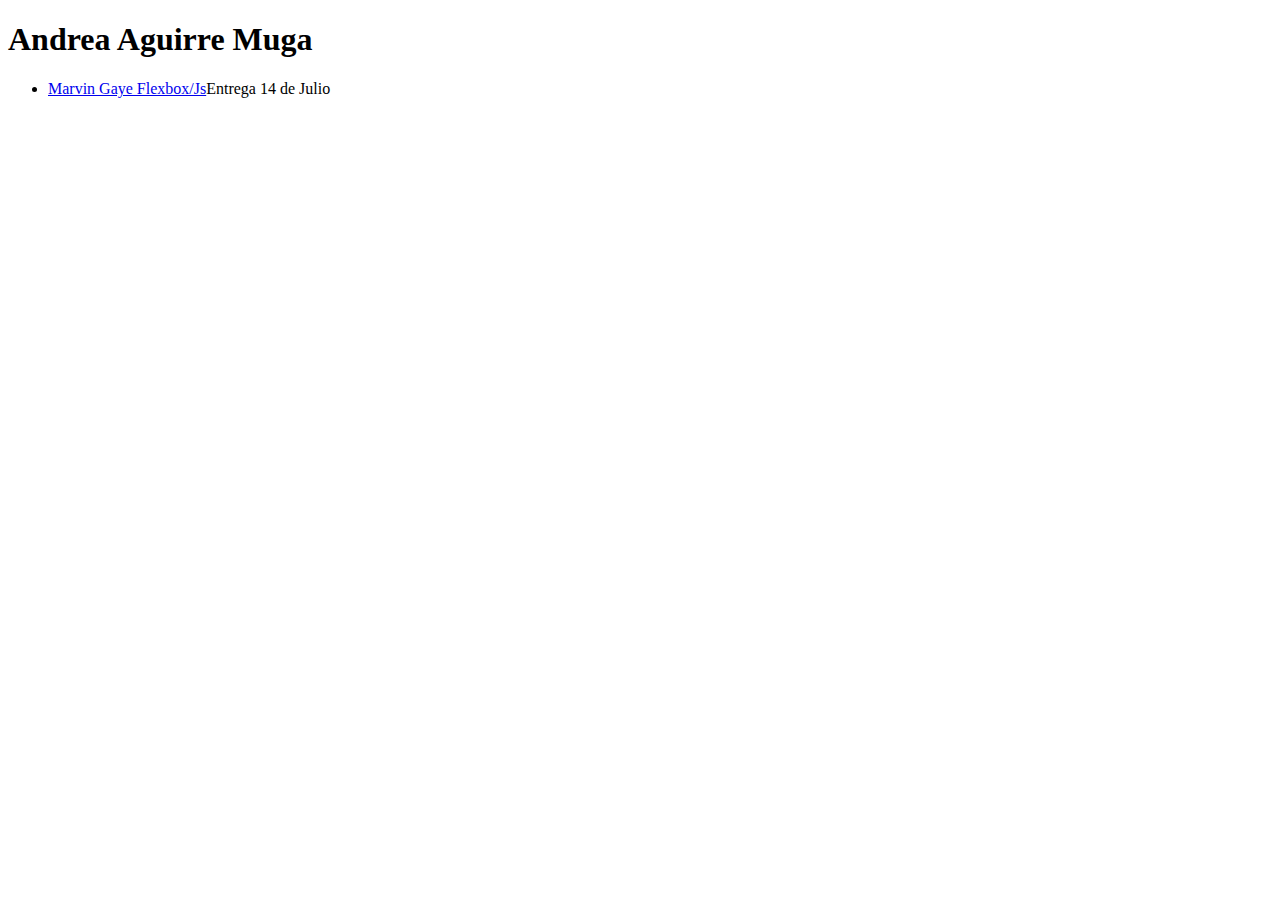
==== index.html @ 3b39ea12 "Initial commit" ====
<!DOCTYPE html>
<html lang="en">
<head>
    <meta charset="UTF-8">
    <meta http-equiv="X-UA-Compatible" content="IE=edge">
    <meta name="viewport" content="width=device-width, initial-scale=1.0">
    <title>Portafolio_Andrea_Aguirre</title>
</head>
<body>
    <h1>Andrea Aguirre Muga</h1>
    <ul>
        <li><a href="FlexBox/index.html">Marvin Gaye Flexbox/Js</a>Entrega 14 de Julio</li>
    </ul>
</body>
</html>
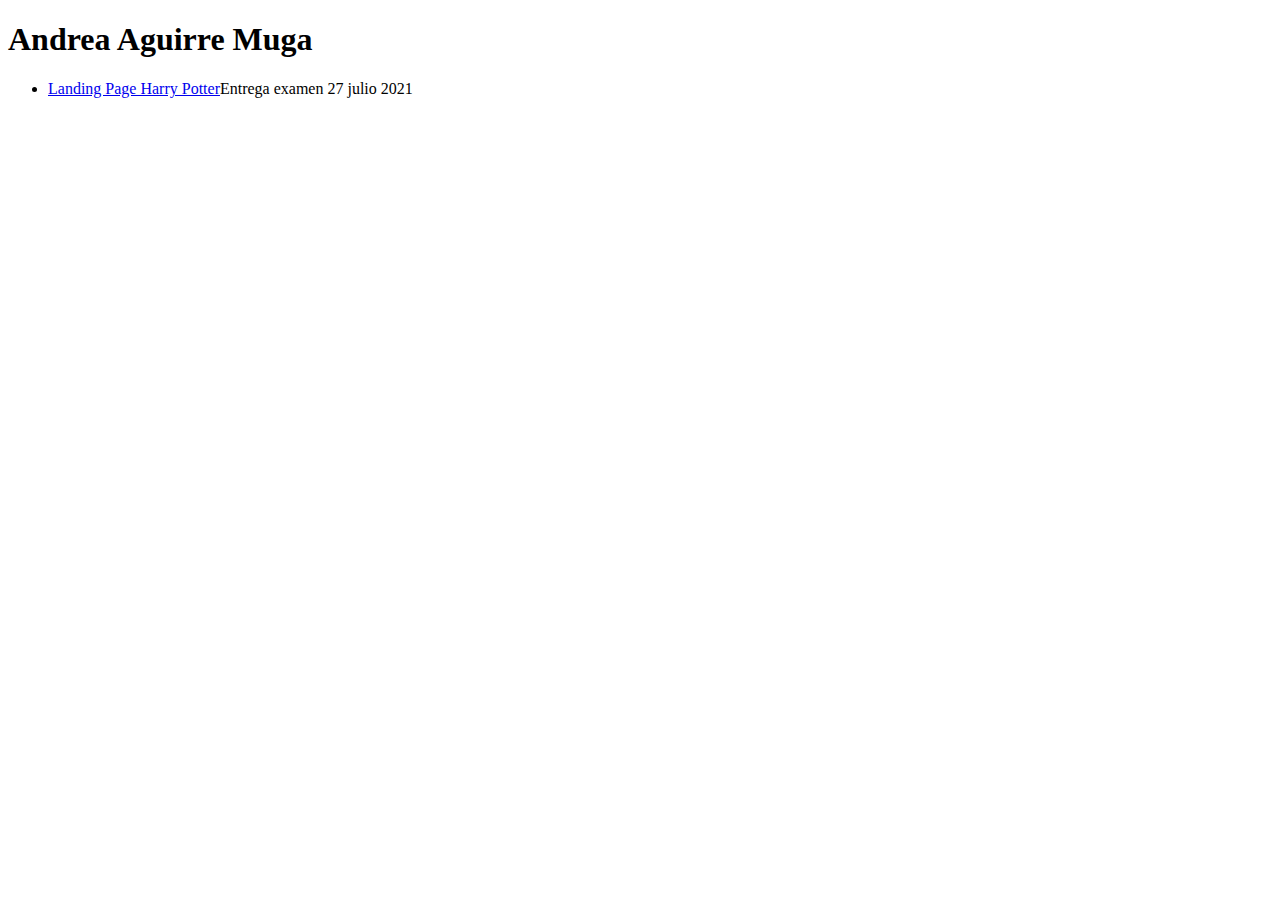
==== commit 20c67671: "Add files via upload" ====
--- a/index.html
+++ b/index.html
@@ -1,15 +1,16 @@
-<!DOCTYPE html>
-<html lang="en">
-<head>
-    <meta charset="UTF-8">
-    <meta http-equiv="X-UA-Compatible" content="IE=edge">
-    <meta name="viewport" content="width=device-width, initial-scale=1.0">
-    <title>Portafolio_Andrea_Aguirre</title>
-</head>
-<body>
-    <h1>Andrea Aguirre Muga</h1>
-    <ul>
-        <li><a href="FlexBox/index.html">Marvin Gaye Flexbox/Js</a>Entrega 14 de Julio</li>
-    </ul>
-</body>
+<!DOCTYPE html>
+<html lang="en">
+<head>
+    <meta charset="UTF-8">
+    <meta http-equiv="X-UA-Compatible" content="IE=edge">
+    <meta name="viewport" content="width=device-width, initial-scale=1.0">
+    <title>Andrea Paz Aguirre Muga</title>
+</head>
+<body>
+    <h1>Andrea Aguirre Muga</h1>
+    <ul>
+        <li><a href="Landing_Harry_Potter_y_la_Cámara_Secreta/index.html">Landing Page Harry Potter</a>Entrega examen 27 julio 2021  </li>
+    </ul>
+    
+</body>
 </html>